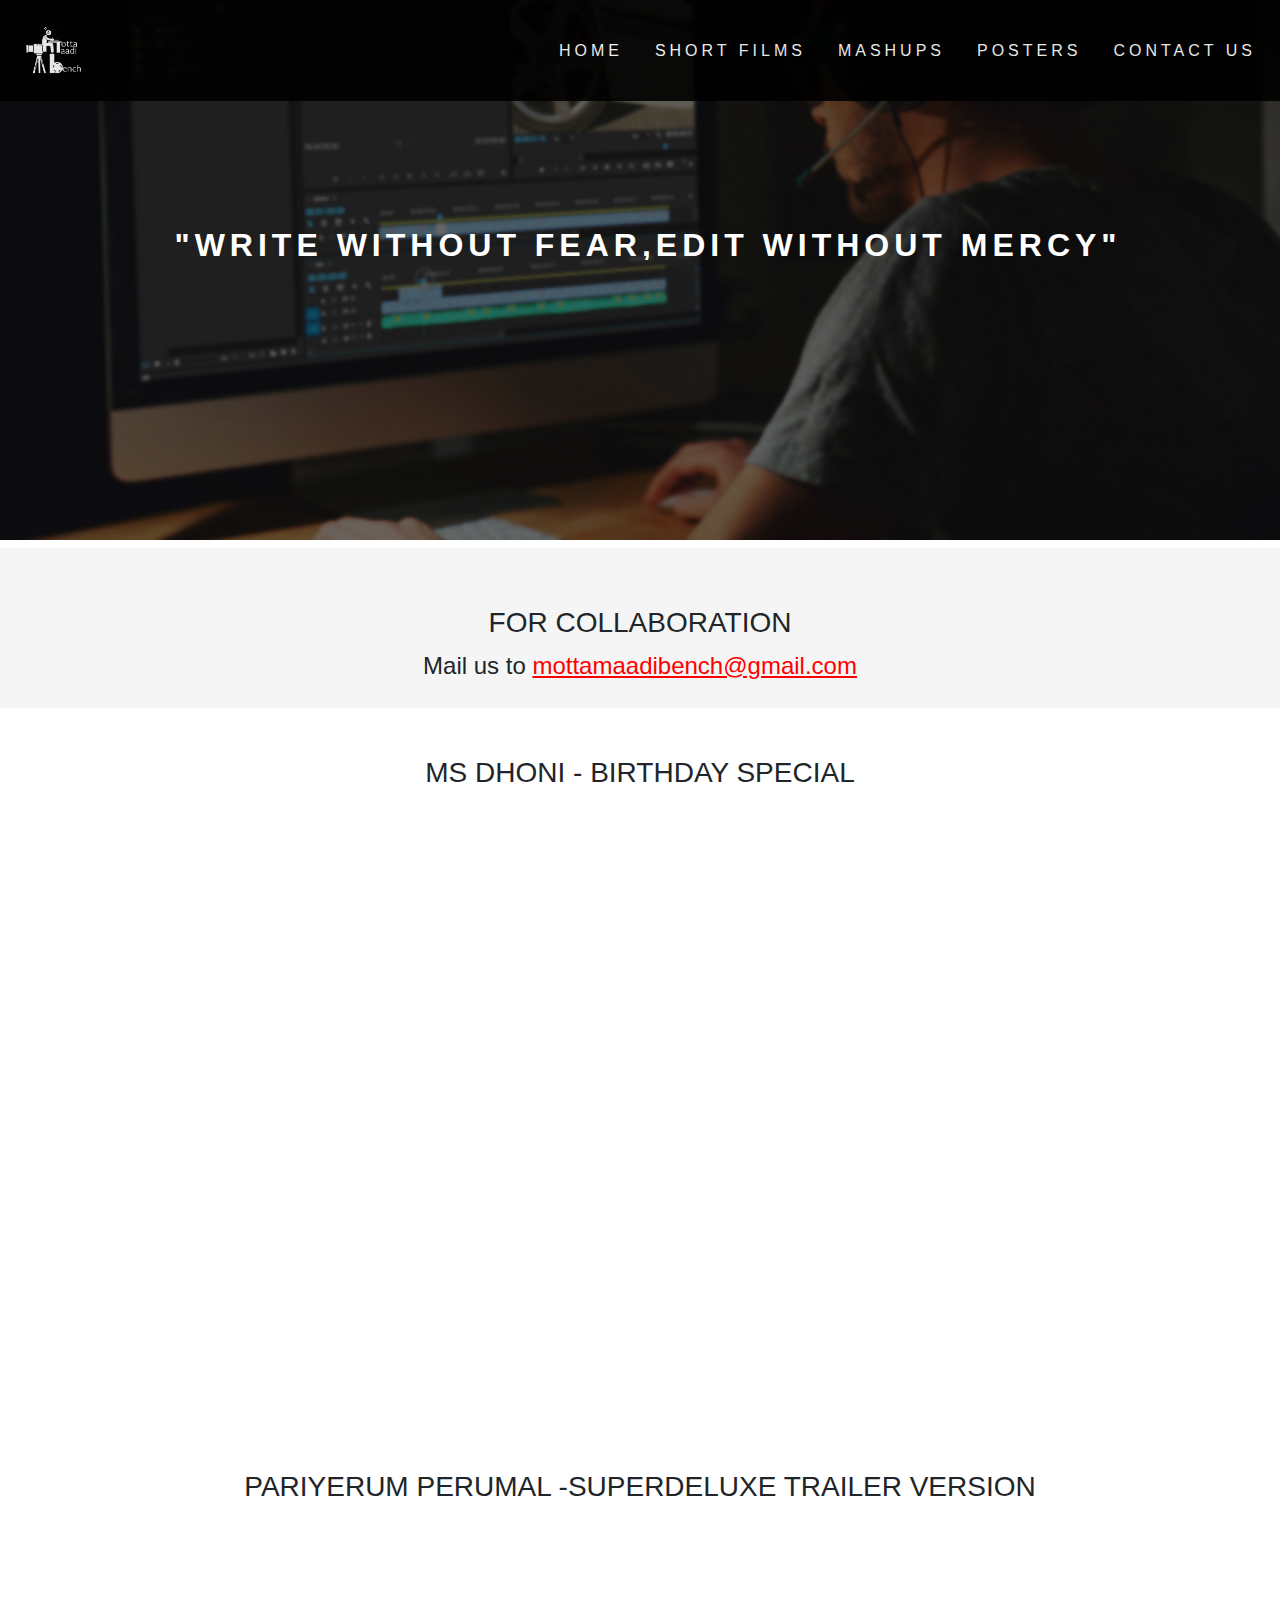
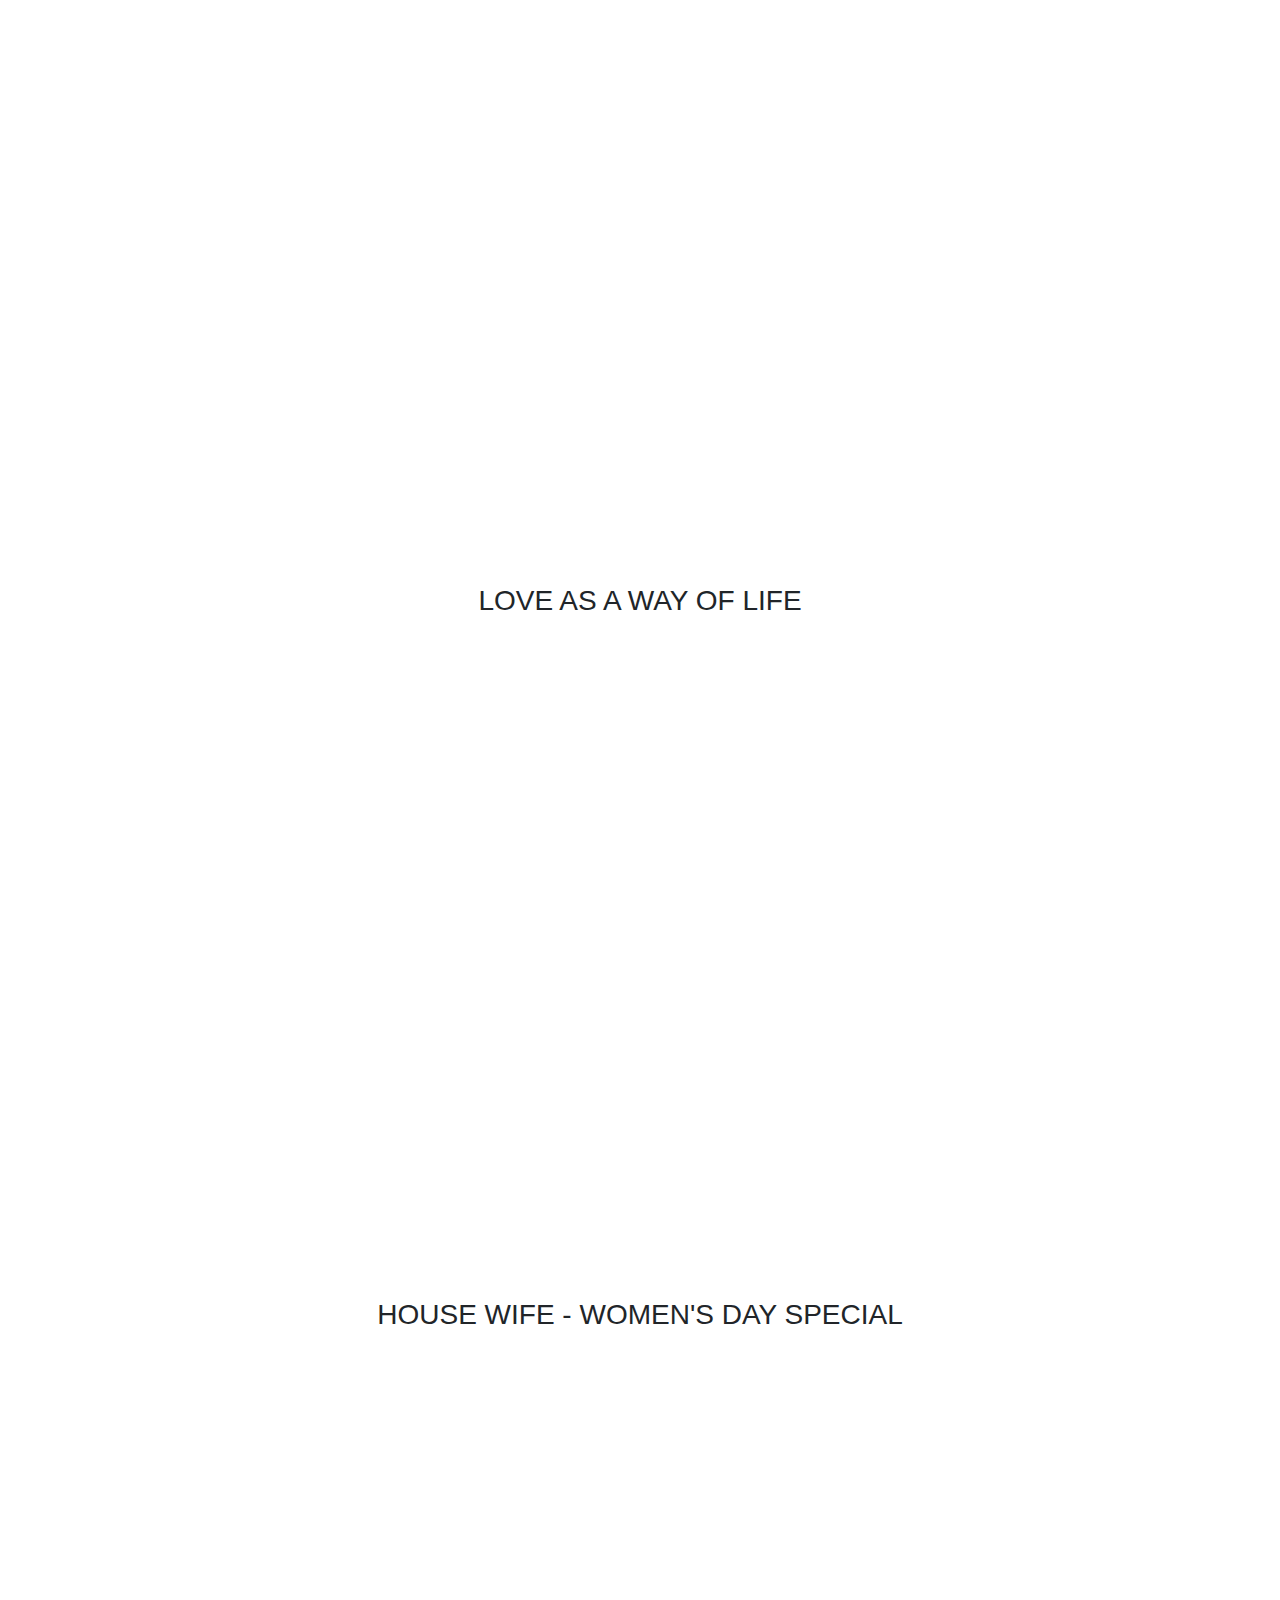
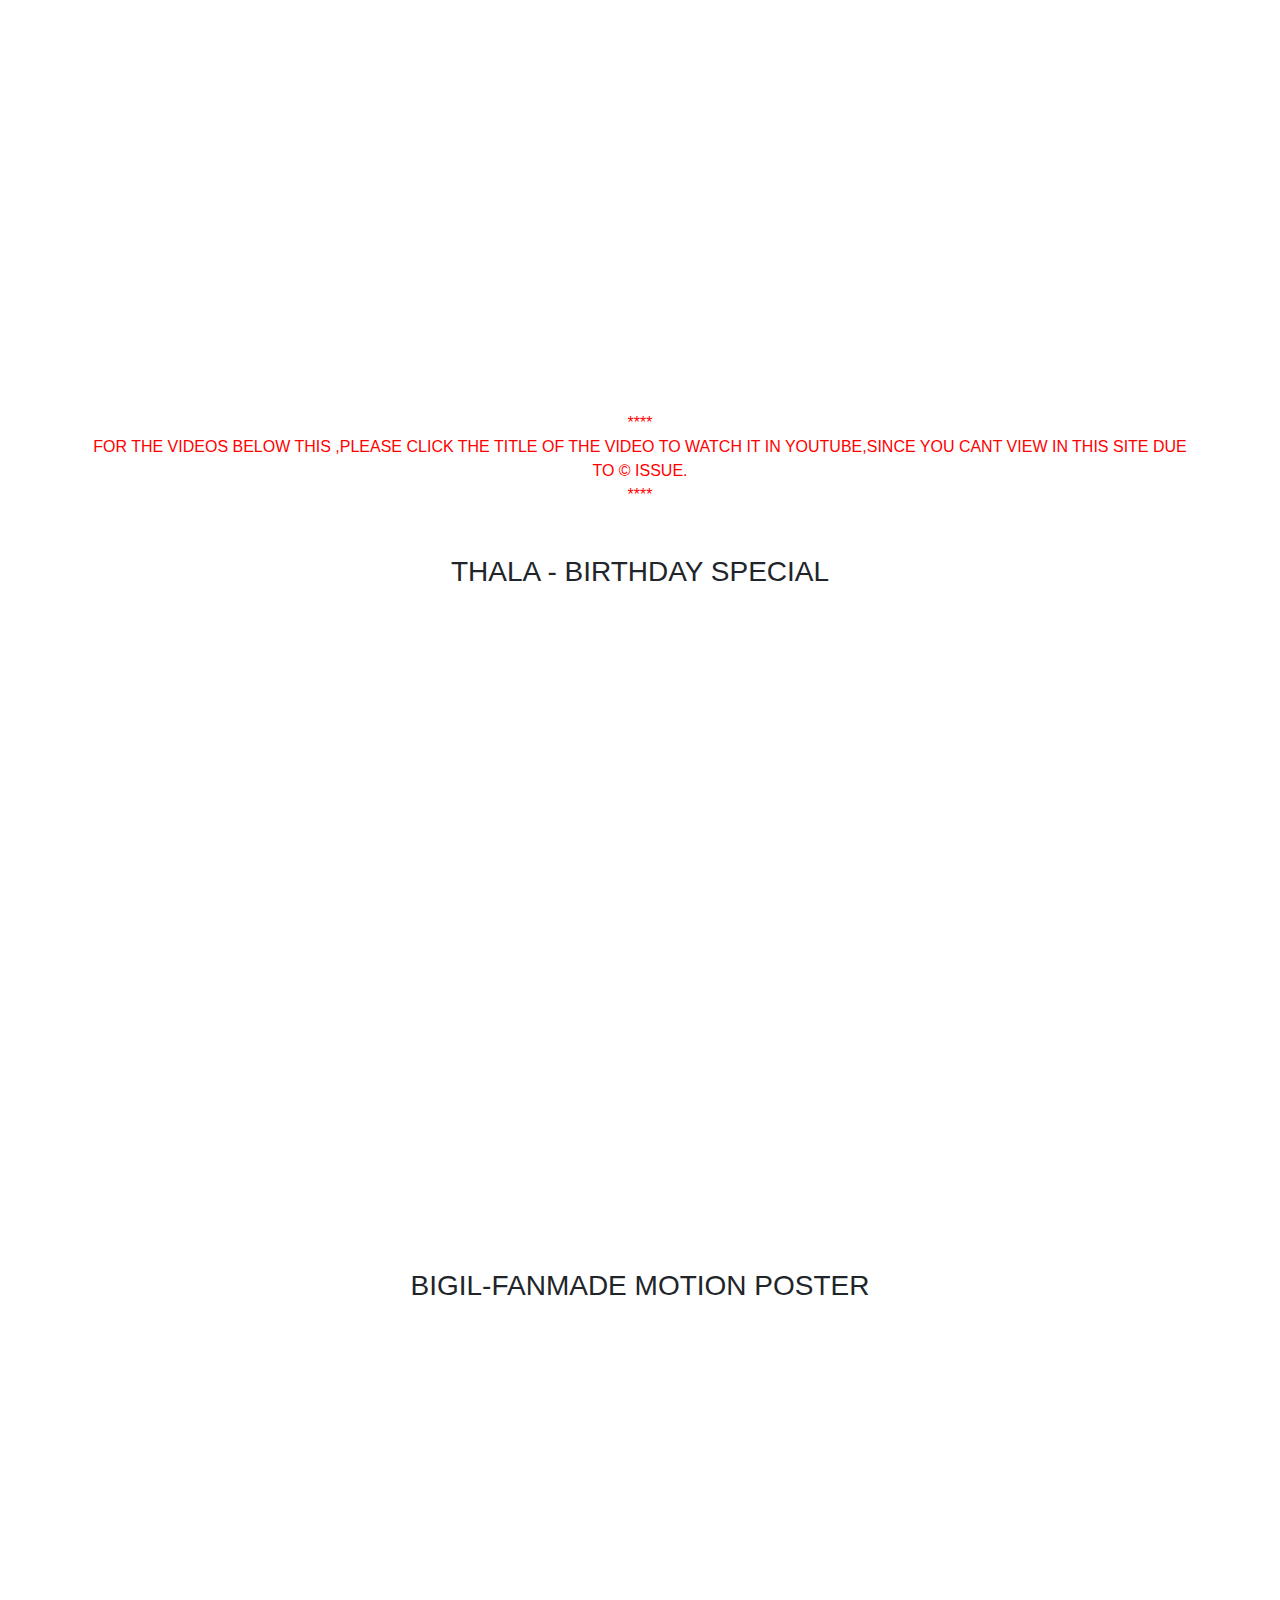
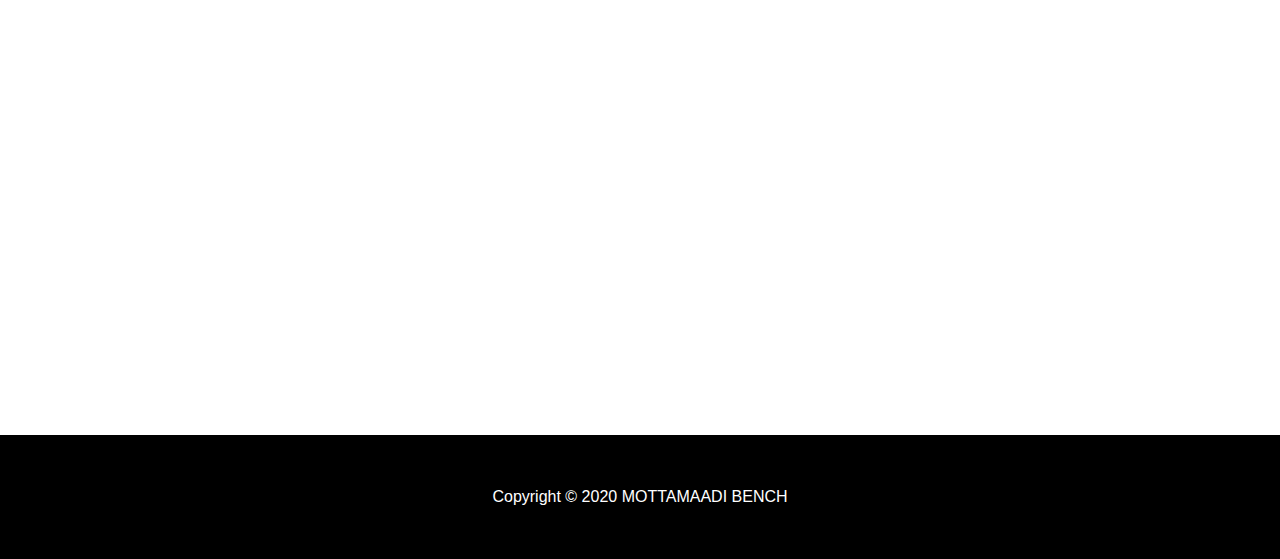
==== html/mashups.html @ d63e42ac "Add files via upload" ====
<!DOCTYPE html>

<head>
    <title>Mashups-MMB</title>
    <meta charset="UTF-8">
    <meta name="viewport" content="width=device-width, initial-scale=1">
        <link rel="stylesheet" href="./../css/MMB.css">
    <link rel="stylesheet" href="https://stackpath.bootstrapcdn.com/font-awesome/4.7.0/css/font-awesome.min.css">
    <link rel="stylesheet" href="https://stackpath.bootstrapcdn.com/bootstrap/4.5.2/css/bootstrap.min.css"
        integrity="sha384-JcKb8q3iqJ61gNV9KGb8thSsNjpSL0n8PARn9HuZOnIxN0hoP+VmmDGMN5t9UJ0Z" crossorigin="anonymous">
    <script src="https://ajax.googleapis.com/ajax/libs/jquery/3.5.1/jquery.min.js"></script>
    <!-- <script src="https://code.jquery.com/jquery-3.5.1.slim.min.js"
	 integrity="sha384-DfXdz2htPH0lsSSs5nCTpuj/zy4C+OGpamoFVy38MVBnE+IbbVYUew+OrCXaRkfj" crossorigin="anonymous"></script> -->
    <script src="https://cdn.jsdelivr.net/npm/popper.js@1.16.1/dist/umd/popper.min.js"
        integrity="sha384-9/reFTGAW83EW2RDu2S0VKaIzap3H66lZH81PoYlFhbGU+6BZp6G7niu735Sk7lN"
        crossorigin="anonymous"></script>
    <script src="https://stackpath.bootstrapcdn.com/bootstrap/4.5.2/js/bootstrap.min.js"
        integrity="sha384-B4gt1jrGC7Jh4AgTPSdUtOBvfO8shuf57BaghqFfPlYxofvL8/KUEfYiJOMMV+rV"
        crossorigin="anonymous"></script>
        <script src="./../js/MMB.js"></script>

</head>

<body>
    <div id="header">

    </div>
    <section class="bg-mashups">
        <h1 class="quote-mashups">"write without fear,Edit without mercy"</h1>
    </section>
    <div class="mailing text-center pt-2 pb-2 mt-2 mb-2" style="background-color:whitesmoke">
        <h3 id="collab">FOR COllaboration</h3>
        <p style="font-size:1.5em;">Mail us to <a
                style="color:red; text-decoration: underline; font-size:1em; font-family: Verdana, Geneva, Tahoma, sans-serif;">
                mottamaadibench@gmail.com</a>
        </p>
    </div>
    <div class="container mashupslist">
        <section class="mashups mt-5">
        <h3 class="mashupname"> MS dhoni - Birthday special</h3>
        <div class=" mashuplinks embed-responsive embed-responsive-16by9">
            <iframe  class="embed-responsive-item" width="956" height="538" src="https://www.youtube.com/embed/XwmMqQVQU88" 
            frameborder="0" allow="accelerometer; autoplay; encrypted-media; gyroscope; picture-in-picture" allowfullscreen></iframe>
        </div>
    </section>
    <section class="mashups mt-5">
        <h3 class="mashupname">pariyerum perumal -Superdeluxe trailer version</h3>
        <div class=" mashuplinks embed-responsive embed-responsive-16by9">
            <iframe  class="embed-responsive-item" width="956" height="538" src="https://www.youtube.com/embed/GdDP_lI-f6s" 
            frameborder="0" allow="accelerometer; autoplay; encrypted-media; gyroscope; picture-in-picture" allowfullscreen></iframe>
        </div>
    </section>

        <section class="mashups mt-5">
            <h3 class="mashupname">Love as a way of life</h3>
            <div class=" mashuplinks embed-responsive embed-responsive-16by9">
                <iframe class="embed-responsive-item" width="956" height="538"
                    src="https://www.youtube.com/embed/MGWiDSOmSto" frameborder="0"
                    allow="accelerometer; autoplay; encrypted-media; gyroscope; picture-in-picture"
                    allowfullscreen></iframe>
            </div>
        </section>
        <section class="mashups mt-5">
            <h3 class="mashupname">House wife - Women's day special</h3>
            <div class=" mashuplinks embed-responsive embed-responsive-16by9">
                <iframe class="embed-responsive-item" width="956" height="538" src="https://www.youtube.com/embed/vQW94DIpir0"
                frameborder="0" allow="accelerometer; autoplay; encrypted-media; gyroscope; picture-in-picture" allowfullscreen></iframe>
        </section>
<p class=" mt-5"style="color: red;text-align: center;font-size: 1em;">****<br>FOR THE VIDEOS BELOW THIS ,PLEASE CLICK THE TITLE OF THE VIDEO TO WATCH IT IN YOUTUBE,SINCE YOU CANT VIEW IN THIS SITE DUE TO &COPY; ISSUE.<br> **** </p>
        <section class="mashups mt-5">
            <h3 class="mashupname"><a style="text-decoration: none; color: #212529;"href="https://www.youtube.com/watch?v=qrsdiM0hhOQ&feature=emb_title" target="_blank">Thala - Birthday Special</a></h3>
            <div class=" mashuplinks embed-responsive embed-responsive-16by9">
                <iframe  class="embed-responsive-item"width="956" height="538" src="https://www.youtube.com/embed/qrsdiM0hhOQ" 
                frameborder="0" allow="accelerometer; autoplay; encrypted-media; gyroscope; picture-in-picture" allowfullscreen></iframe>
            </div>
        </section>
        <section class ="mashups mt-5">
            <h3 class="mashupname"><a style="text-decoration: none; color: #212529;"href="https://www.youtube.com/watch?v=jfZ1r3s-x0c" target="_blank">Bigil-fanmade motion poster</a></h3>
            <div class=" mashuplinks embed-responsive embed-responsive-16by9">
                <iframe  class="embed-responsive-item" width="956" height="538" src="https://www.youtube.com/embed/jfZ1r3s-x0c" 
                frameborder="0" allow="accelerometer; autoplay; encrypted-media; gyroscope; picture-in-picture" allowfullscreen></iframe>
            </div>
        </section>
    </div>
    <div id="footer">
    </div>
    
</body>
---- css/MMB.css ----
.menulogo{
  max-width:75px;
 z-index: +1;
}


  .bg-img {
  background-image: url("./../images/mmb_ps.jpg");
  height:90vh;
  background-size: cover;
  background-repeat: no-repeat;
  background-position: center ;
  
          }
 @media (max-width:768px)
 {
   .bg-img{
     background-image: url("./../images/mmb_psb.jpg");
     height:90vh;
  background-size: cover;
  background-repeat: no-repeat;
  background-position: center ;
  
   }
 }    
  
 .bg-img h1{
  padding: 6em 0.5em 0;
  color: white;
    text-align: center;
    font-family: "Roboto Condensed", Sans-serif;
    font-weight: 700;
    letter-spacing: 5px;
      
    
    
 }
 .bg-img .home_link{
  display: block !important;
 margin: 2em auto !important;
 background-color: red !important;
  border-color: red !important;
 

 }

#header{
  background-color: black;
position: fixed;
  
 opacity: 90%;

  width: 100%;
  z-index: +1;


}


.navigate{
  margin-top: auto; 
  margin-bottom: auto;
   display: block;
  }
/* .navbar-toggler>.close {
  display:inline;
}
.navbar-toggler.collapsed>.close, .navbar-toggler:not(.collapsed)>.navbar-toggler-icon {
  display:none;
} */
.navbar-nav .nav-item .nav-link{
  color:white;
  font-size: 12pt;
  letter-spacing:4px;
  margin-top: auto;
  margin-bottom: auto; 
  display: block;
}


.navbar-nav  .nav-item:hover .nav-link{
   color:darkgray;

 }





.works{
  width:250px;
  height: 220px;
  margin-top: 100px;
  margin-left: auto;
  margin-right: auto;
  display: block;
}
.works-name{
  margin-top: 50px;
}
.works-info{
  margin-left: auto;
  margin-right: auto;
  display: block;
  margin-top: 25px;
font-size: 20px;
}

.works-link{

  background-color: black !important;
  border-color: black !important;
  margin-top: 25px;
}
#footer {
  background-color: rgb(0, 0, 0);
  color: white;
  font-family:Verdana, Geneva, Tahoma, sans-serif;
  margin-top: 100px;
  padding-top: 50px;
  padding-bottom: 50px;
   z-index:+1 ;
   opacity: 100%;
   
   width: 100%;
   
}
#cc{
  color:white;
  text-decoration: none;
}
#footer  :hover #cc {
  color: darkgray;
}
.bg-sf{
  background-image: url("./../images/26172818_1556535974430060_913873707532230800_o.jpg");
  background-size: cover;
  background-repeat: no-repeat;
  background-position: center ;
  height: 60vh;
    }
.bg-sf .quote-film{
  color: white;
    text-align: center;
    font-family: "Roboto Condensed", Sans-serif;
    font-weight: 700;
    text-transform: uppercase;
    letter-spacing: 5px;
    z-index: +1;
    padding-top: 8em ;
   font-size:2em;
    padding-left:0.5em;
  
}
@media (max-width:767px)
{
  .bg-sf .quote-film{
    text-align: center;
    padding-top: 7em;
    font-size:1.5em;
  }
}

#collab{
  text-transform: uppercase;
  margin-top: 50px;
}

.shortfilmName {
  text-transform: uppercase;
  text-align: center;
}

.bg-posters{
  background-image: url("./../images/pse-hero.jpg");
  background-size: cover;
  background-repeat: no-repeat;
  background-position: center ;
  height: 50vh;
  /* filter: blur(2px); */
}
.bg-posters .quote-poster{
  color: white;
    text-align: center;
    font-family: "Roboto Condensed", Sans-serif;
    font-weight: 700;
    font-size: 2em;
    text-transform: uppercase;
    letter-spacing: 5px;
    z-index: +1;
    padding-top: 5em ;
        padding-left:0.5em;
}
@media (min-width:992px)
{
  .bg-posters .quote-poster{
    padding-top:7em;
  }
}
.posters  .postergallery .post img{
  width: 50vw;
  margin-left: auto;
  margin-right: auto;
  display: block;
  margin-top: 100px;
}
.bg-mashups{
  background-image: url("./../images/wp4829155-editing-photo-wallpapers.jpg");
  background-size: cover;
  background-repeat: no-repeat;
  background-position: center ;
  height: 60vh;
  
}
.bg-mashups .quote-mashups{
  color: white;
    text-align: center;
    font-family: "Roboto Condensed", Sans-serif;
    font-weight: 700;
    font-size: 2em;
    text-transform: uppercase;
    letter-spacing: 5px;
    z-index: +1;
    padding-top: 8em ;
        padding-left:0.5em;
}
@media (max-width:767px)
{
  .bg-mashups .quote-mashups{
    padding-top:5em ;
  }

}
.mashupname{
  text-transform: uppercase;
  text-align: center;
}
.bg-contactus{
  background-image: url("./../images/mottamaadi\ youtube.jpg");
  background-size: cover;
  background-repeat: no-repeat;
  background-position: center ;
  height: 85vh;

}
/* .bg-contactus .socialmedia {
 background-color: black !important;
 color: white !important;
 border-color: black !important;
 margin: 35% !important;
 padding: 0.5em !important;
 width:25% !important;} */
   

 #winner{
    width: 100%;
    
    
 }
 #certificate{
   width:100%;
   height: 79%;
 }
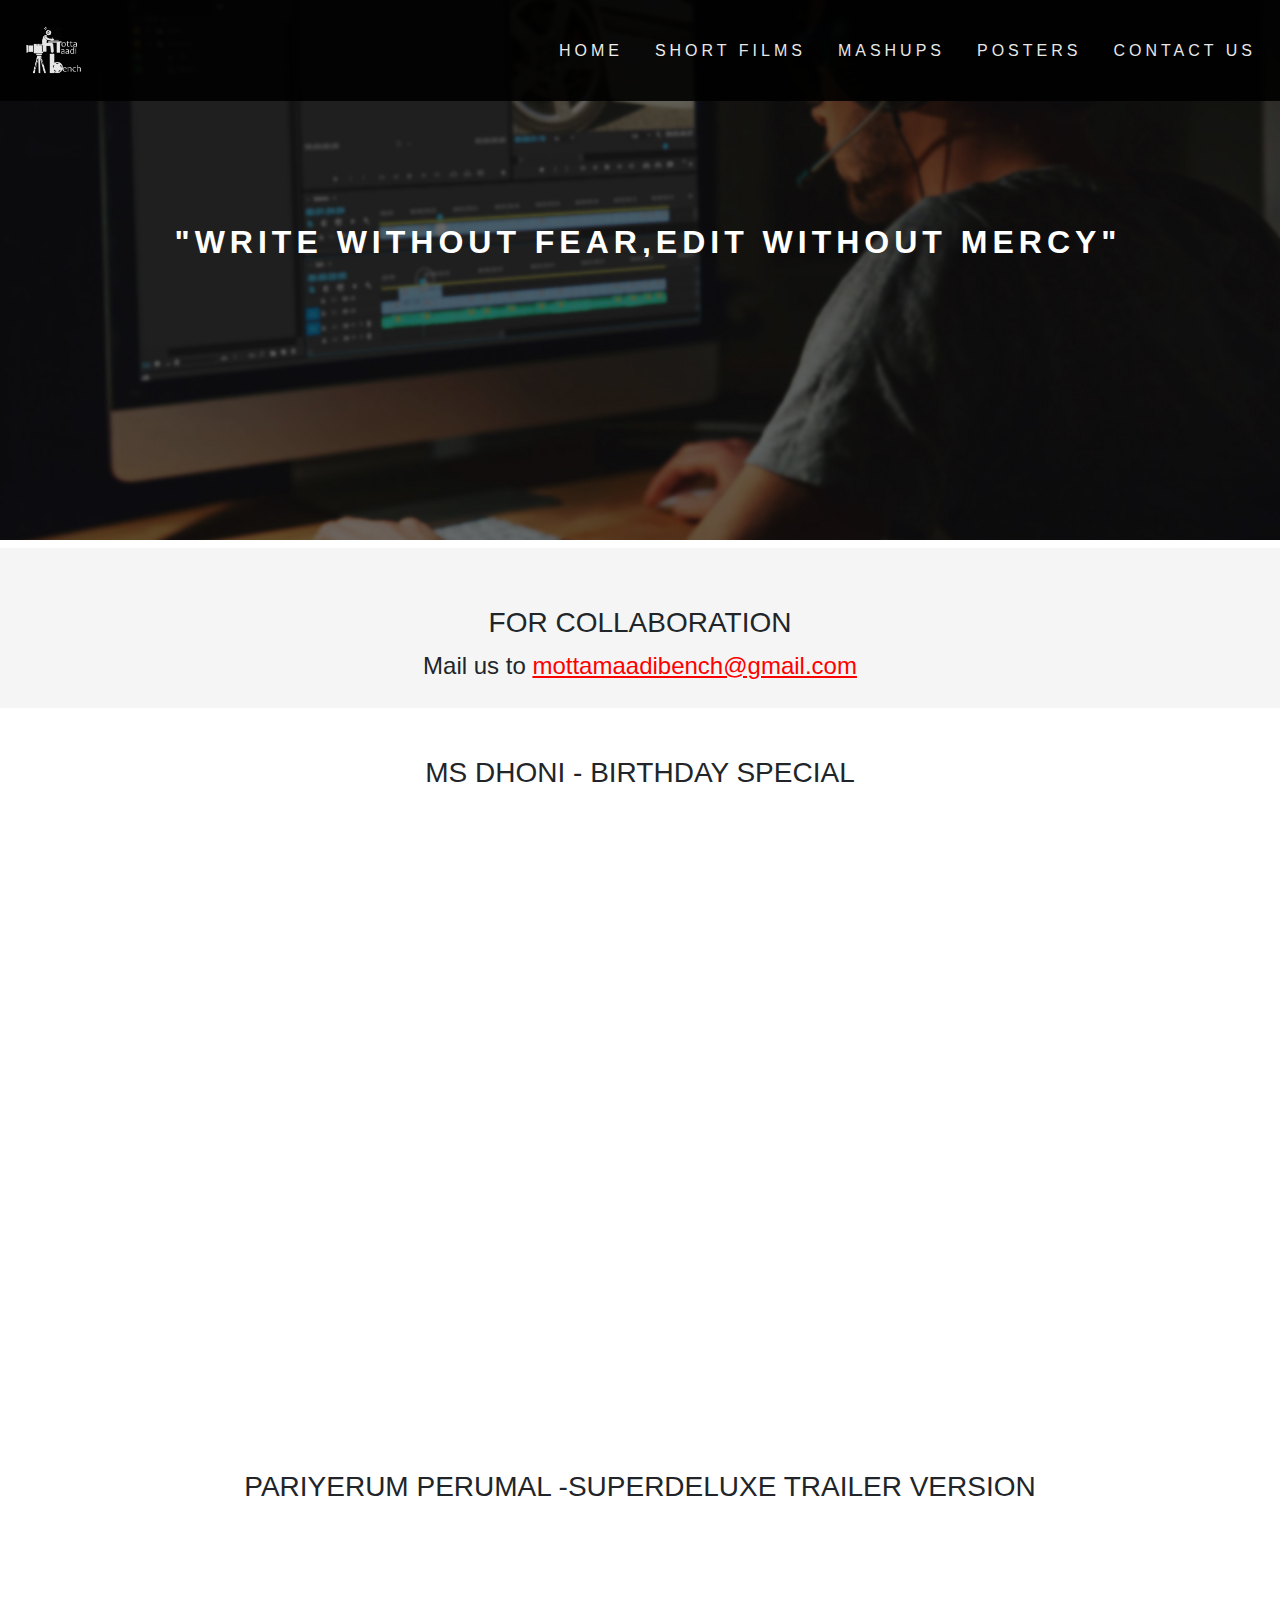
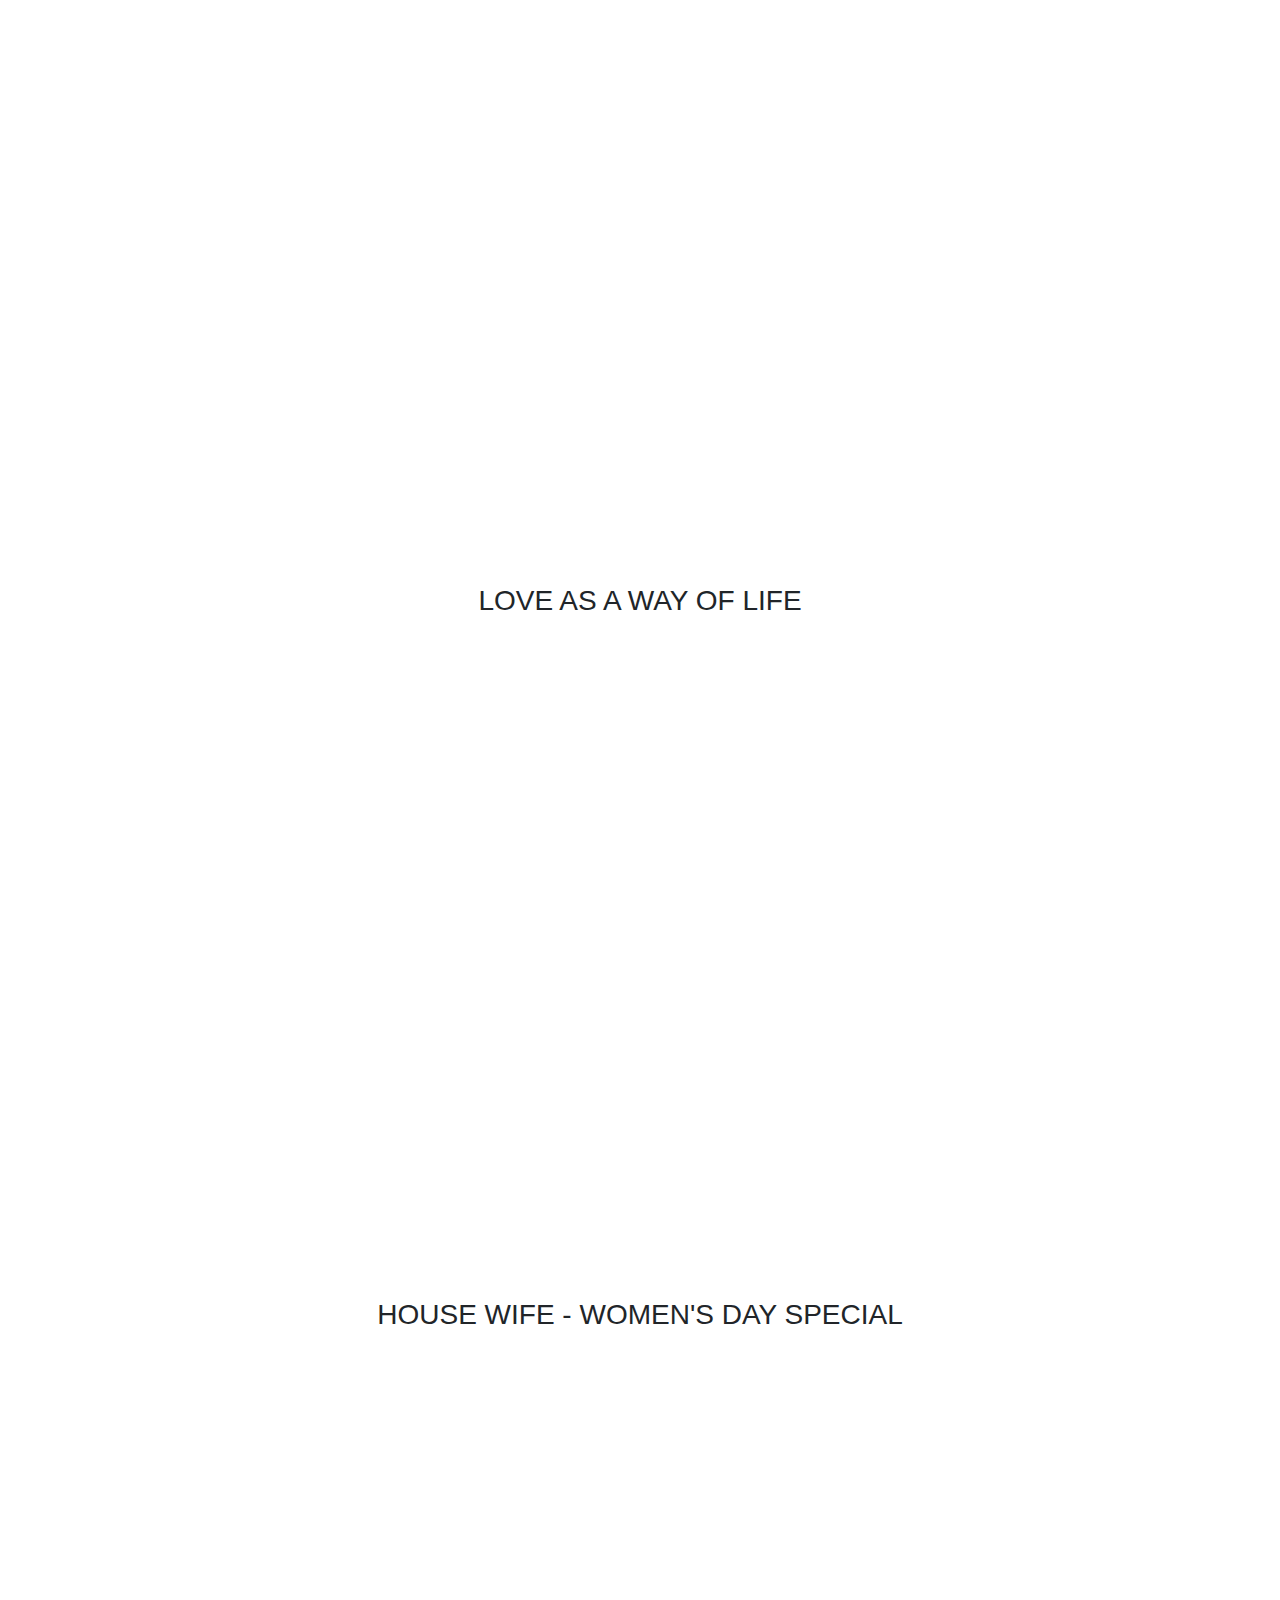
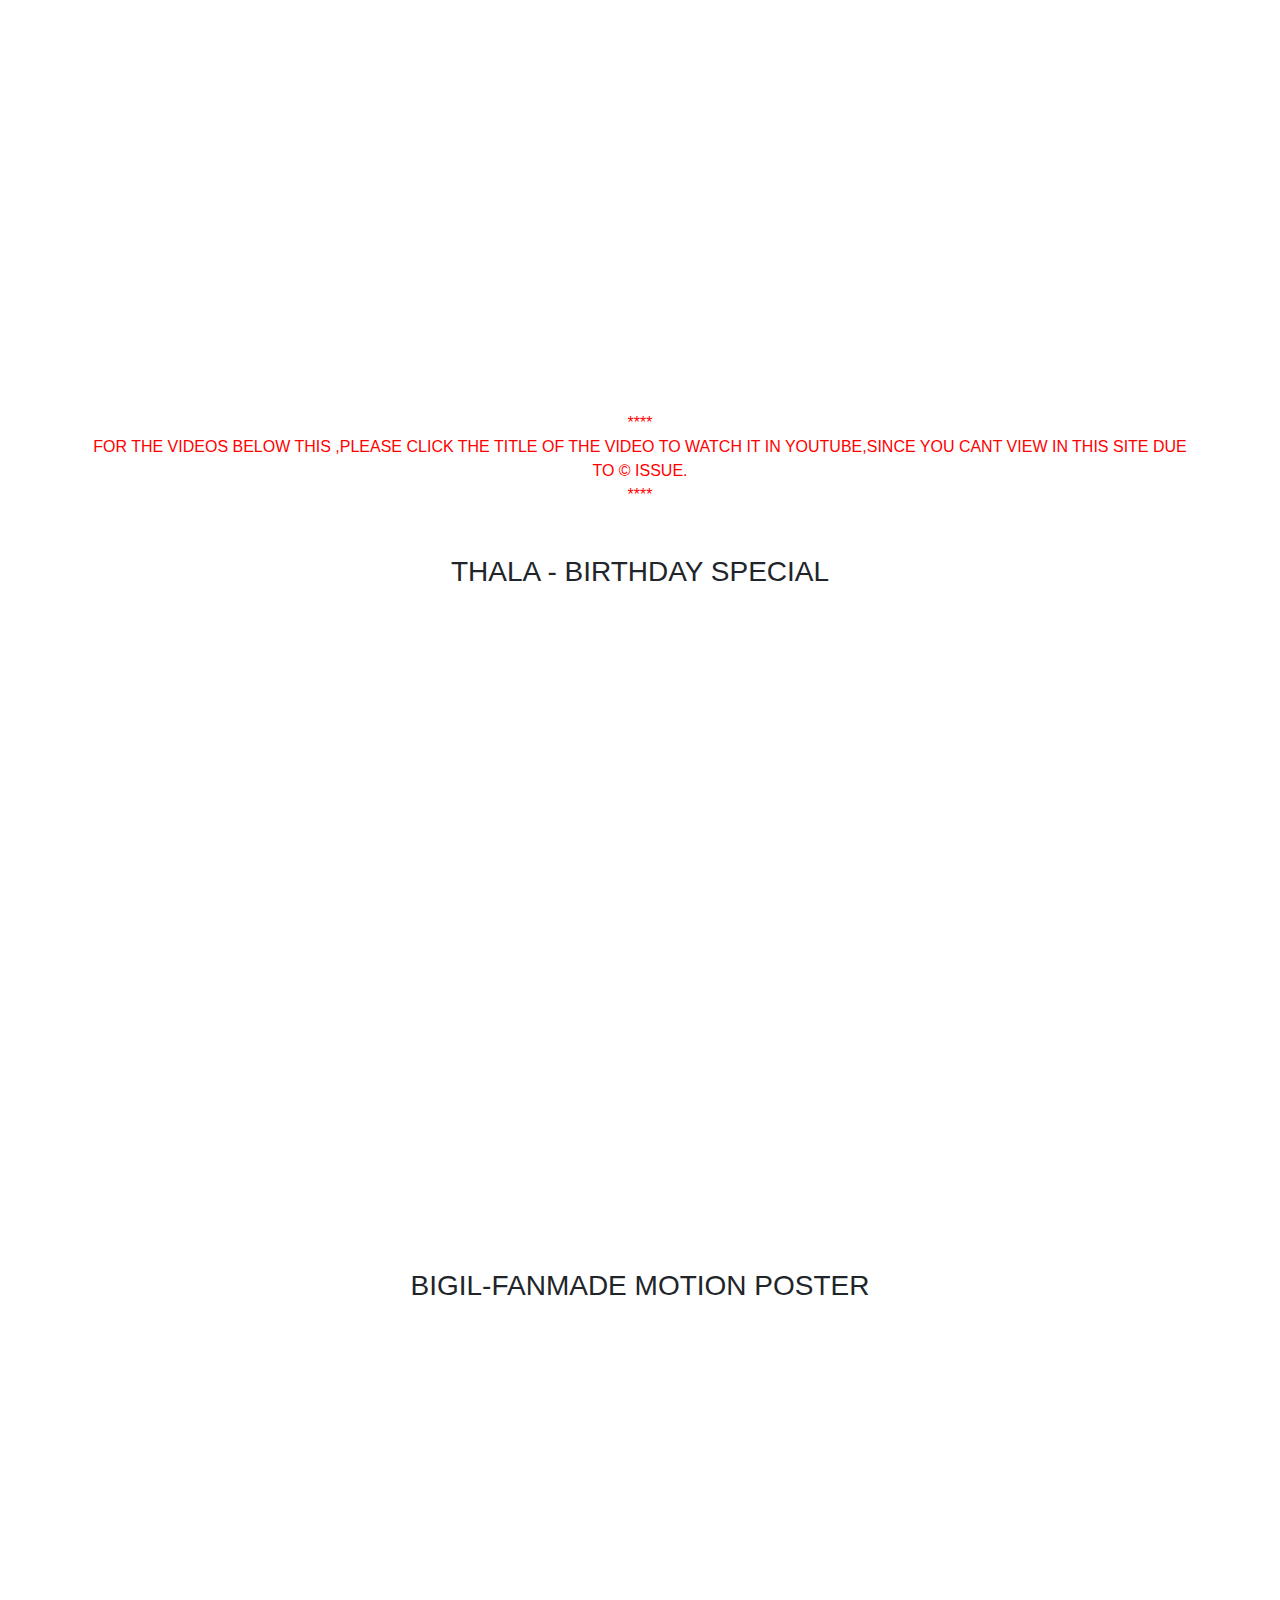
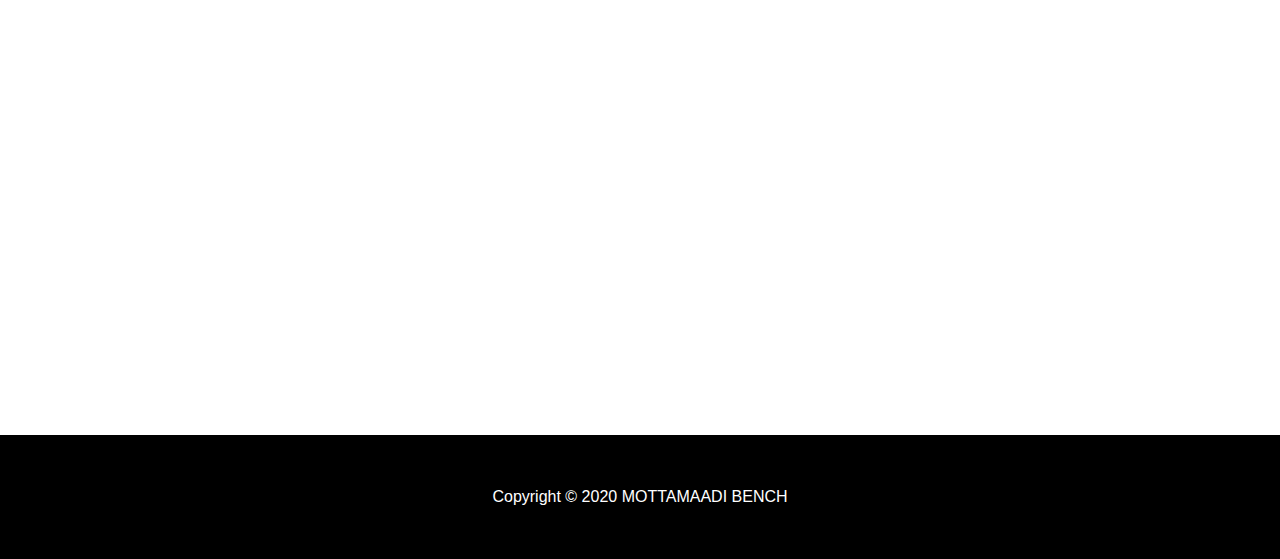
==== commit 6db4ab81: "Update mashups.html" ====
--- a/html/mashups.html
+++ b/html/mashups.html
@@ -30,7 +30,7 @@
     </section>
     <div class="mailing text-center pt-2 pb-2 mt-2 mb-2" style="background-color:whitesmoke">
         <h3 id="collab">FOR COllaboration</h3>
-        <p style="font-size:1.5em;">Mail us to <a
+        <p style="font-size:1.5em;">Mail us to <a href="mailto:mottamaadibench@gmail.com"
                 style="color:red; text-decoration: underline; font-size:1em; font-family: Verdana, Geneva, Tahoma, sans-serif;">
                 mottamaadibench@gmail.com</a>
         </p>
@@ -85,4 +85,4 @@
     <div id="footer">
     </div>
     
-</body>+</body>
